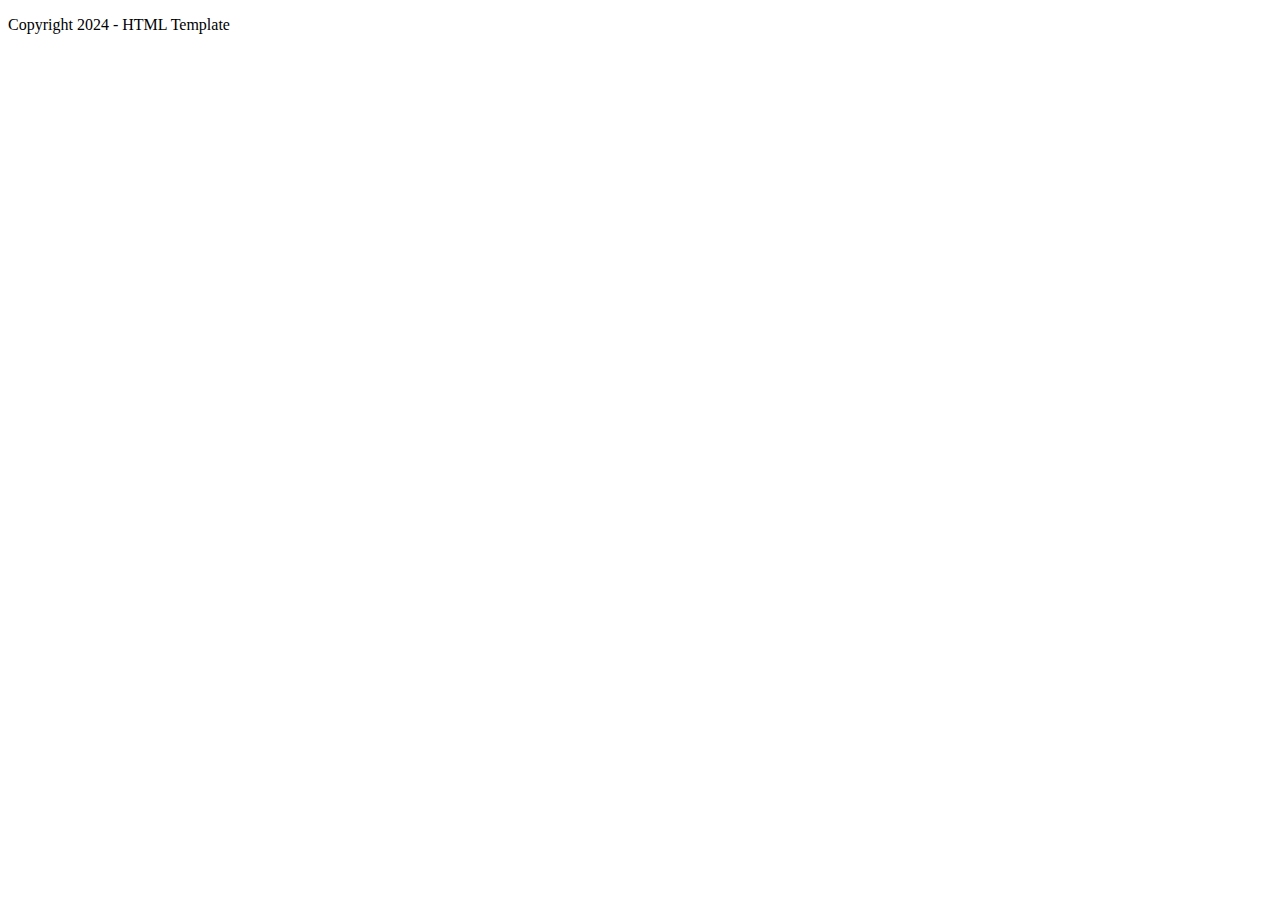
==== pages/about.html @ dfdf87d2 "HTML Template" ====
<!DOCTYPE html><!--type of html-->
<html lang="en"><!--html starts here-->
<head><!--admin section-->

    <meta charset="UTF-8"><!-- character set-->
    <meta http-equiv="X-UX-Compatible" content="IE-edge"><!--types of browser that is compatible-->
    <meta name="viewport" content="width-device-width, initial-scale-1.0"><!--website as wide as browser-->
    <meta name="keyword" content="HTML, CSS, Template, Bootstrap"><!--search words for users-->
    <meta name="author" content="Anke, Heine, 241169">

    <title>HTML Template</title>

    <!--link bootstrap
        link javascript
        link google font files
        link css-->

    <link rel="stylesheet" href="../css/main.css">

</head>
<body>
    <nav>
        <!--menu goes here-->
    </nav>
    <header>
        <!--everything before the fold (the heading)-->
    </header>
    <section>
        <!--you will have multiple-->
    </section>
    <footer>
        <p>Copyright 2024 - HTML Template</p>
        <!---->
    </footer>

</body>
</html>
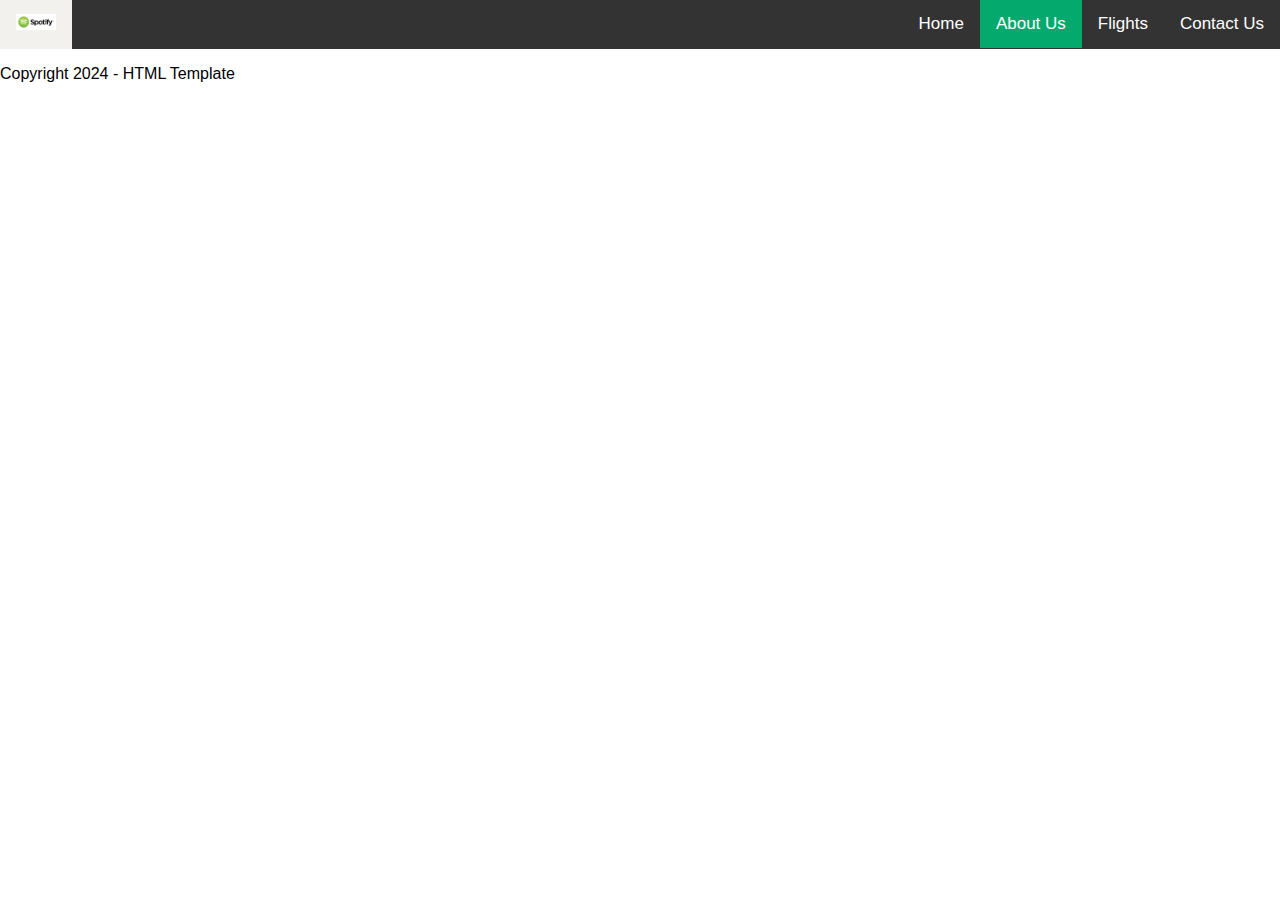
==== commit d5d2bf59: "Basic navigation" ====
--- a/pages/about.html
+++ b/pages/about.html
@@ -20,7 +20,17 @@
 </head>
 <body>
     <nav>
-        <!--menu goes here-->
+        <div class="topNav">
+
+            <a href="../index.html"> <img src="../assets/images/Spotify_logo_horizontal_white.jpg" width="40px"></a>
+            
+        <div class="topNavRight">
+            <a href="../index.html">Home</a>
+            <a class="active" href="about.html">About Us</a>
+            <a href="flights.html">Flights</a>
+            <a href="contact.html">Contact Us</a>
+        </div>
+       </div><!--menu goes here-->
     </nav>
     <header>
         <!--everything before the fold (the heading)-->
--- a/css/main.css
+++ b/css/main.css
@@ -0,0 +1,32 @@
+body {
+    margin: 0;
+    font-family: Arial, Helvetica, sans-serif;
+}
+
+.topNav {
+    overflow: hidden;
+    background-color: #333;
+}
+
+.topNav a {
+    float: left;
+    color: white;
+    text-align: center;
+    padding: 14px 16px;
+    text-decoration: none;
+    font-size: 17px;
+}
+
+.topNavRight {
+    float: right;
+}
+
+.topNav a:hover {
+    background-color: rgb(243, 241, 237);
+    color: black;
+}
+
+.topNav a.active {
+    background-color: #04AA6d;
+    color: #FFFFFF;
+}